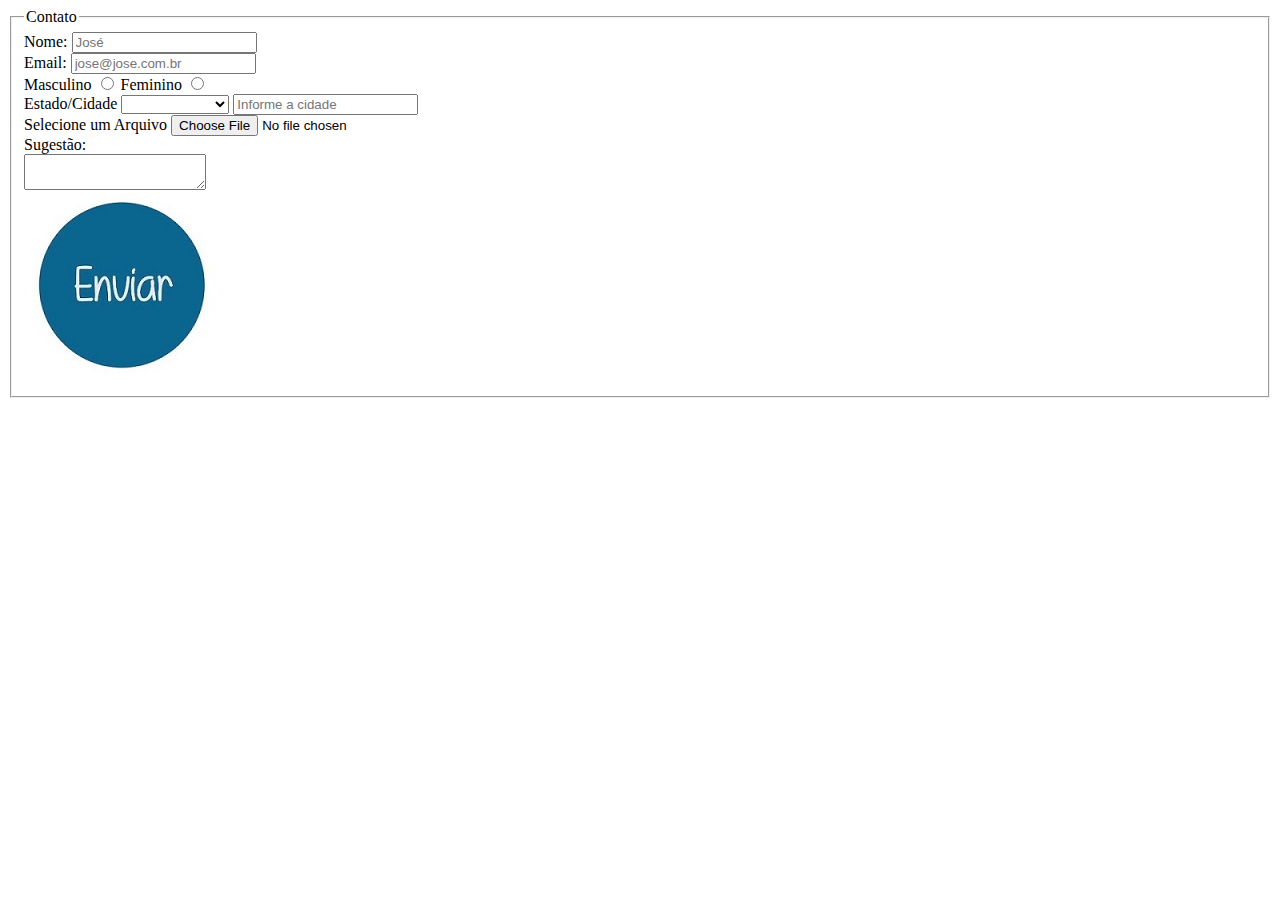
==== index.html @ 17bd882d "mensagem" ====
<!DOCTYPE html>
<html lang="en">
  <head>
    <meta charset="UTF-8" />
    <meta http-equiv="X-UA-Compatible" content="IE=edge" />
    <meta name="viewport" content="width=device-width, initial-scale=1.0" />
    <title>Formulário</title>
  </head>
  <body>
      <main class="content">
        <form method="POST" action="" enctype="multipart/form-data">
          <fieldset>
            <legend>Contato</legend>
            <div>
              <label for="nome">Nome: </label>
              <input type="text" name="nome" id="nome" placeholder="José" />
            </div>
            <div>
                <label for="email">Email: </label>
                <input type="text" name="email" id="email" placeholder="jose@jose.com.br" />
              </div>
              <label for="masculino">Masculino</label>
              <input type="radio" name="sexo" value="masculino"  />
              <label for="feminino">Feminino</label>
              <input type="radio" name="sexo" value="feminino" /><br />
              <div>
                  <label for="Estado">Estado/Cidade</label>
                <select name="Estado/Cidade" id="Estado" required >
                    <option> </option>
                    <option value="Sp">São Paulo</option>
                    <option value="Rj">Rio de Janeiro</option>
                    <option value="Mg">Minas Gerais</option>
                </select>
                <input type="text" required placeholder="Informe a cidade" />
              </div>
              <label for="arquivo">Selecione um Arquivo</label>
              <input type="file" name="arquivo" /><br />
              <label for="sugestao">Sugestão:</label> <br />
              <textarea name="mensagem"></textarea>
          <br />
          <input type="image" src="./botao-enviar-dados.jpg" /><br />

  </body>
</html>
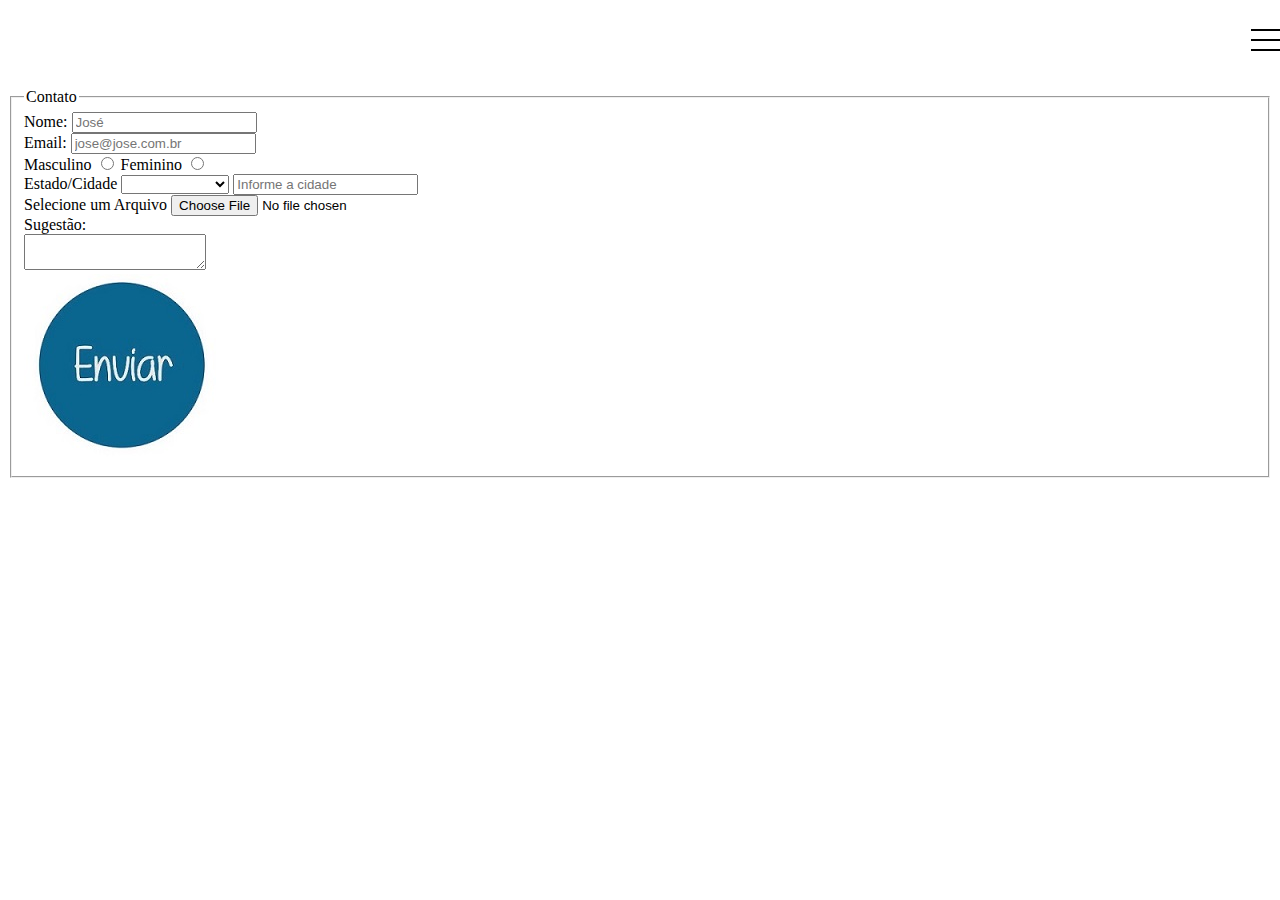
==== commit 7609ba0c: "prontinho" ====
--- a/index.html
+++ b/index.html
@@ -5,8 +5,29 @@
     <meta http-equiv="X-UA-Compatible" content="IE=edge" />
     <meta name="viewport" content="width=device-width, initial-scale=1.0" />
     <title>Formulário</title>
+    <link rel="stylesheet" href="./css/estilo.css" />
+    <link rel="stylesheet" href="./css/menu.css" />
+
   </head>
   <body>
+    <header>
+      <nav>
+        <input id="menu-toggle" type="checkbox" />
+        <label for="menu-toggle">
+          <div class="menu-hamburger">
+            <span class="hamburger"></span>
+          </div>
+        </label>
+        <ul>
+          <li>
+            <a href="index.html">Formulário</a>
+          </li>
+          <li>
+            <a href="tabela.html">Tabela</a>
+          </li>
+        </ul>
+      </nav>
+    </header>
       <main class="content">
         <form method="POST" action="" enctype="multipart/form-data">
           <fieldset>
--- a/css/estilo.css
+++ b/css/estilo.css
@@ -0,0 +1,28 @@
+table, 
+table tr td, 
+table tr th {
+    border: 1px solid black;
+    border-collapse: collapse;
+    padding: 1rem;
+}
+header {
+    display: flex;
+    border-bottom: 0.5rem solid var(--secondary);
+  }
+  header nav {
+    width: 100%;
+    display: flex;
+    justify-content: flex-end;
+  }
+  header nav ul {
+    list-style-type: none;
+    display: flex;
+    align-items: center;
+  }
+  header ul li {
+    margin: 0 1rem;
+  }
+  header ul li a {
+    text-decoration: none;
+    color: var(--primary);
+  }--- a/css/menu.css
+++ b/css/menu.css
@@ -0,0 +1,115 @@
+ header {
+     height: 5rem;
+ }
+ header nav input#menu-toggle {
+    display: none;
+  }
+  
+    header nav {
+      position: fixed;
+      margin-top: 1rem;
+    }
+    header nav ul {
+      display: none;
+      background-color: var(--white);
+    }
+    header nav ul li {
+      text-align: left;
+      margin: 1rem;
+    }
+    header nav label[for="menu-toggle"] {
+      display: flex;
+      flex: 1;
+      justify-content: flex-end;
+    }
+    header nav label[for="menu-toggle"] div.menu-hamburger {
+      border: 1px solid var(--white);
+      width: 35px;
+      height: 15px;
+      margin: 15px 2px 5px 5px;
+      cursor: pointer;
+    }
+    header nav label[for="menu-toggle"] div.menu-hamburger span.hamburger {
+      position: relative;
+      display: block;
+      background-color: black;
+      width: 30px;
+      height: 2px;
+    }
+    header nav label[for="menu-toggle"] div.menu-hamburger span.hamburger:before,
+    header nav label[for="menu-toggle"] div.menu-hamburger span.hamburger:after {
+      position: absolute;
+      display: block;
+      background-color: black;
+      width: 100%;
+      height: 100%;
+      content: "";
+    }
+    header nav label[for="menu-toggle"] div.menu-hamburger span.hamburger:before {
+      top: -10px;
+    }
+    header nav label[for="menu-toggle"] div.menu-hamburger span.hamburger:after {
+      bottom: -10px;
+    }
+    header nav input:checked ~ ul {
+      display: block;
+      animation: fade-in 1s;
+    }
+  
+    header
+      nav
+      input:checked
+      ~ label[for="menu-toggle"]
+      div.menu-hamburger
+      span.hamburger {
+      transform: rotate(45deg);
+      transition: 0.5s;
+    }
+    header
+      nav
+      input:checked
+      ~ label[for="menu-toggle"]
+      div.menu-hamburger
+      span.hamburger:before,
+    header
+      nav
+      input:checked
+      ~ label[for="menu-toggle"]
+      div.menu-hamburger
+      span.hamburger:after {
+      transform: rotate(90deg);
+      transition: 0.5s;
+    }
+    header
+      nav
+      input:checked
+      ~ label[for="menu-toggle"]
+      div.menu-hamburger
+      span.hamburger:before {
+      top: 0px;
+    }
+    header
+      nav
+      input:checked
+      ~ label[for="menu-toggle"]
+      div.menu-hamburger
+      span.hamburger:after {
+      bottom: 0px;
+    }
+    @keyframes fade-in {
+      from {
+        opacity: 0;
+      }
+      to {
+        opacity: 1;
+      }
+    }
+    @keyframes fade-out {
+      from {
+        opacity: 1;
+      }
+      to {
+        opacity: 0;
+      }
+    }
+  